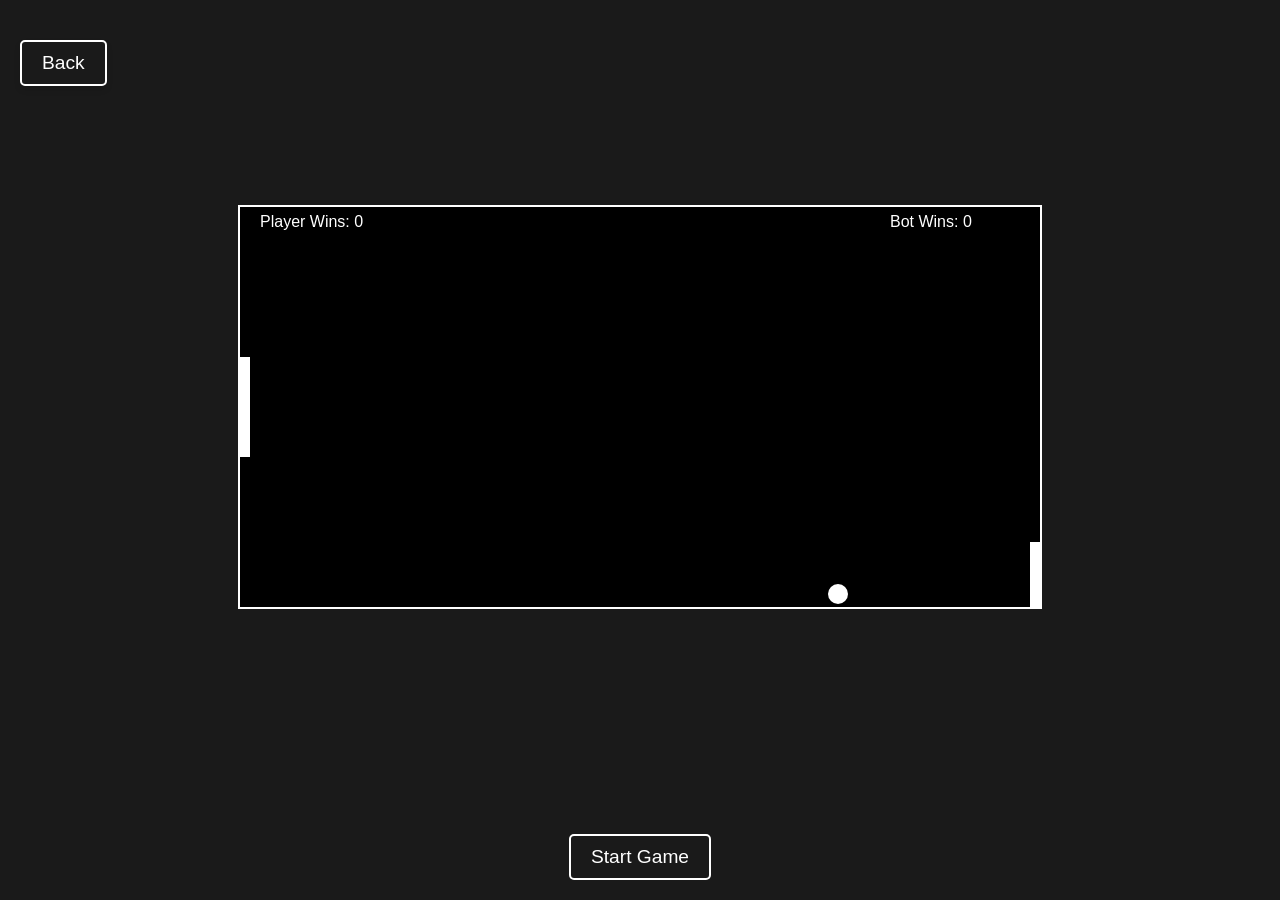
==== g1.html @ bb0382ba "Update g1.html" ====
<!DOCTYPE html>
<html lang="en">
<head>
<meta charset="UTF-8">
<meta name="viewport" content="width=device-width, initial-scale=1.0">
<title>G1 - Single Player</title>
<link rel="stylesheet" type="text/css" href="styles.css">
<style>
  body {
    margin: 0;
    padding: 0;
    overflow: hidden;
    background-color: #1A1A1A; /* Changed background color */
    font-family: Arial, sans-serif;
  }
  #pongCanvas {
    display: block;
    margin: auto;
    background-color: #000; /* Canvas background color */
    border: 2px solid #fff; /* Canvas border */
  }
  .back-button {
    display: block;
    margin: 20px auto;
    padding: 10px 20px;
    font-size: 1.2rem;
    border: 2px solid #fff;
    border-radius: 5px;
    background-color: transparent;
    color: #fff;
    cursor: pointer;
    transition: background-color 0.3s ease, color 0.3s ease;
  }
  .back-button:hover {
    background-color: #fff;
    color: #333;
  }
  .start-button {
    display: block;
    margin: 20px auto;
    padding: 10px 20px;
    font-size: 1.2rem;
    border: 2px solid #fff;
    border-radius: 5px;
    background-color: transparent;
    color: #fff;
    cursor: pointer;
    transition: background-color 0.3s ease, color 0.3s ease;
  }
  .start-button:hover {
    background-color: #fff;
    color: #333;
  }
</style>
</head>
<body>
<canvas id="pongCanvas" width="800" height="400"></canvas>
<button class="back-button" onclick="window.location.href='index.html'">Back</button>
<button class="start-button" id="startButton">Start Game</button>
<script src="g1.js"></script>
</body>
</html>
---- styles.css ----
body {
  margin: 0;
  padding: 0;
  font-family: Arial, sans-serif;
  background-color: #1a1a1a;
  transition: background-color 0.5s ease;
  opacity: 0;
  animation: fadeIn 0.5s ease forwards;
  display: flex;
  flex-direction: column; /* Imposta la direzione dei flex items in verticale */
  align-items: center; /* Centra gli elementi verticalmente */
  justify-content: center; /* Centra gli elementi orizzontalmente */
  height: 100vh; /* Imposta l'altezza del corpo a tutta l'altezza della finestra */
}

@keyframes fadeIn {
  to {
    opacity: 1;
  }
}

h1 {
  color: #ffffff;
  text-align: center;
  padding-top: 50px;
  font-size: 48px;
  text-transform: uppercase;
}

.animated-title {
  animation: neon 1.5s ease-in-out infinite alternate;
}

@keyframes neon {
  from {
    text-shadow: 0 0 10px #00ffff, 0 0 20px #00ffff, 0 0 30px #00ffff, 0 0 40px #00ffff, 0 0 70px #00ffff, 0 0 80px #00ffff, 0 0 100px #00ffff, 0 0 150px #00ffff;
  }
  to {
    text-shadow: 0 0 5px #00ffff, 0 0 10px #00ffff, 0 0 15px #00ffff, 0 0 20px #00ffff, 0 0 35px #00ffff, 0 0 40px #00ffff, 0 0 50px #00ffff, 0 0 75px #00ffff;
  }
}

.buttons-container {
  margin-top: 20px; /* Spazio sopra i pulsanti */
}

.game-button {
  padding: 15px 30px;
  background-color: #333;
  color: #fff;
  text-decoration: none;
  font-size: 24px;
  margin: 10px; /* Spazio tra i pulsanti */
  border: none;
  border-radius: 8px;
  cursor: pointer;
  transition: background-color 0.3s ease;
}

.game-button:hover {
  background-color: #555;
}

.back-button {
  position: absolute;
  top: 20px;
  left: 20px;
  padding: 15px 25px;
  background-color: #333;
  color: #fff;
  text-decoration: none;
  font-size: 18px;
  border-radius: 8px;
  transition: all 0.3s ease;
  box-shadow: 0 4px 6px rgba(0, 0, 0, 0.1);
}

.back-button:hover {
  background-color: #555;
}

.score-container {
  position: absolute;
  top: 20px;
  right: 20px;
  color: #fff;
  font-size: 18px;
}
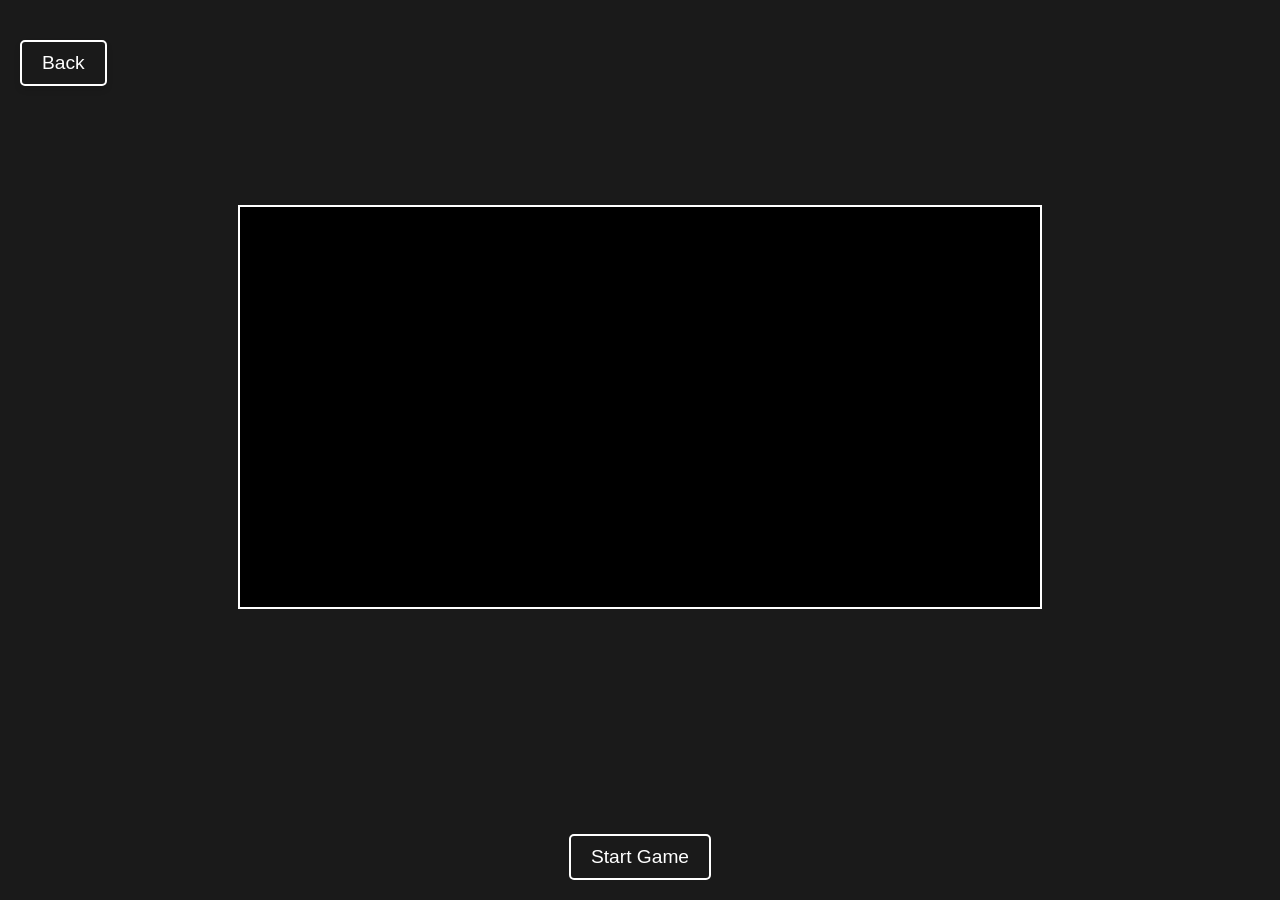
==== commit 9ec44803: "Update g1.html" ====
--- a/g1.html
+++ b/g1.html
@@ -1,6 +1,8 @@
 <!DOCTYPE html>
 <html lang="en">
 <head>
+  <script async src="https://pagead2.googlesyndication.com/pagead/js/adsbygoogle.js?client=ca-pub-4931886961504425"
+     crossorigin="anonymous"></script>
 <meta charset="UTF-8">
 <meta name="viewport" content="width=device-width, initial-scale=1.0">
 <title>G1 - Single Player</title>
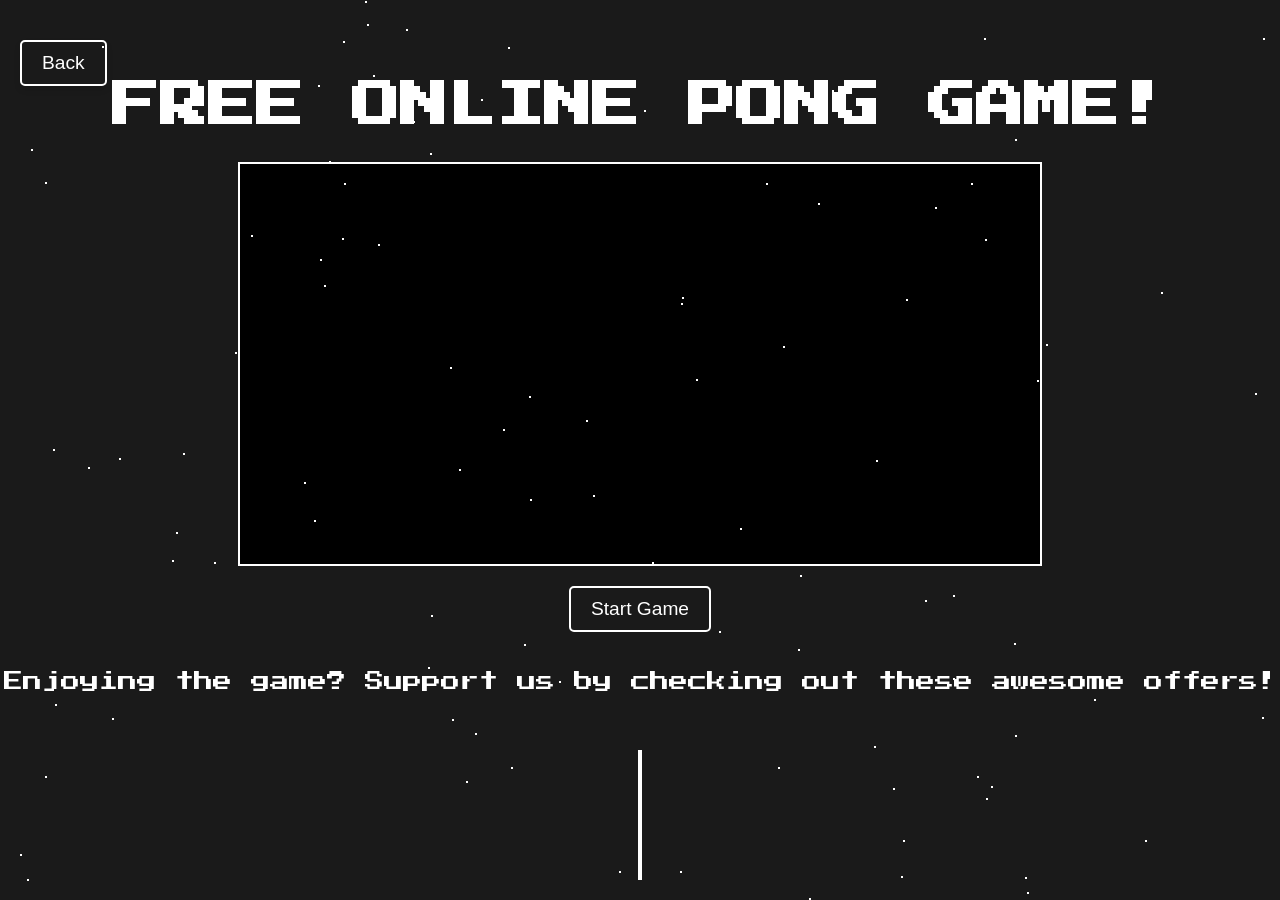
==== commit fc655d7b: "Update g1.html" ====
--- a/g1.html
+++ b/g1.html
@@ -3,62 +3,448 @@
 <head>
   <script async src="https://pagead2.googlesyndication.com/pagead/js/adsbygoogle.js?client=ca-pub-4931886961504425"
      crossorigin="anonymous"></script>
-<meta charset="UTF-8">
-<meta name="viewport" content="width=device-width, initial-scale=1.0">
-<title>G1 - Single Player</title>
-<link rel="stylesheet" type="text/css" href="styles.css">
-<style>
-  body {
-    margin: 0;
-    padding: 0;
-    overflow: hidden;
-    background-color: #1A1A1A; /* Changed background color */
-    font-family: Arial, sans-serif;
-  }
-  #pongCanvas {
-    display: block;
-    margin: auto;
-    background-color: #000; /* Canvas background color */
-    border: 2px solid #fff; /* Canvas border */
-  }
-  .back-button {
-    display: block;
-    margin: 20px auto;
-    padding: 10px 20px;
-    font-size: 1.2rem;
-    border: 2px solid #fff;
-    border-radius: 5px;
-    background-color: transparent;
-    color: #fff;
-    cursor: pointer;
-    transition: background-color 0.3s ease, color 0.3s ease;
-  }
-  .back-button:hover {
-    background-color: #fff;
-    color: #333;
-  }
-  .start-button {
-    display: block;
-    margin: 20px auto;
-    padding: 10px 20px;
-    font-size: 1.2rem;
-    border: 2px solid #fff;
-    border-radius: 5px;
-    background-color: transparent;
-    color: #fff;
-    cursor: pointer;
-    transition: background-color 0.3s ease, color 0.3s ease;
-  }
-  .start-button:hover {
-    background-color: #fff;
-    color: #333;
-  }
-</style>
+  <meta charset="UTF-8">
+  <meta name="viewport" content="width=device-width, initial-scale=1.0">
+  <title>G1 - Single Player</title>
+  <link rel="stylesheet" type="text/css" href="styles.css">
+  <link rel="stylesheet" href="https://fonts.googleapis.com/css2?family=Press+Start+2P&display=swap">
+  <style>
+    body {
+      margin: 0;
+      padding: 0;
+      overflow: hidden;
+      font-family: 'Press Start 2P', cursive;
+    }
+
+    #pongCanvas {
+      display: block;
+      margin: auto;
+      background-color: #000; /* Canvas background color */
+      border: 2px solid #fff; /* Canvas border */
+    }
+
+    .back-button {
+      display: block;
+      margin: 20px auto;
+      padding: 10px 20px;
+      font-size: 1.2rem;
+      border: 2px solid #fff;
+      border-radius: 5px;
+      background-color: transparent;
+      color: #fff;
+      cursor: pointer;
+      transition: background-color 0.3s ease, color 0.3s ease;
+    }
+
+    .back-button:hover {
+      background-color: #fff;
+      color: #333;
+    }
+
+    .control-buttons {
+      text-align: center;
+      margin-top: 20px;
+    }
+
+    .control-buttons button {
+      margin: 0 10px;
+      padding: 10px 20px;
+      font-size: 1.2rem;
+      border: 2px solid #fff;
+      border-radius: 5px;
+      background-color: transparent;
+      color: #fff;
+      cursor: pointer;
+      transition: background-color 0.3s ease, color 0.3s ease;
+    }
+
+    .control-buttons button:hover {
+      background-color: #fff;
+      color: #333;
+    }
+
+    .ad-space {
+      height: 250px; /* Space for ads */
+      margin: 20px auto;
+      background-color: #000; /* Ad space background color */
+      border: 2px solid #fff; /* Ad space border */
+    }
+
+    .ad-text {
+      color: #fff;
+      text-align: center;
+      margin: 20px auto;
+      font-size: 1.2rem;
+    }
+
+    .star {
+      position: fixed;
+      background-color: #fff;
+      width: 2px;
+      height: 2px;
+      animation: twinkle 1s infinite;
+    }
+
+    @keyframes twinkle {
+      0% {
+        opacity: 1;
+      }
+      50% {
+        opacity: 0;
+      }
+      100% {
+        opacity: 1;
+      }
+    }
+  </style>
 </head>
 <body>
-<canvas id="pongCanvas" width="800" height="400"></canvas>
-<button class="back-button" onclick="window.location.href='index.html'">Back</button>
-<button class="start-button" id="startButton">Start Game</button>
-<script src="g1.js"></script>
+  <header>
+    <h1>Free Online Pong Game!</h1>
+  </header>
+
+  <!-- Pong Canvas -->
+  <canvas id="pongCanvas" width="800" height="400"></canvas>
+
+  <!-- Control Buttons -->
+  <div class="control-buttons">
+    <button id="start-game-btn">Start Game</button>
+  </div>
+
+  <!-- Back Button -->
+  <button class="back-button" onclick="window.location.href='index.html'">Back</button>
+
+  <!-- Ad Text -->
+  <div class="ad-text">
+    <p>Enjoying the game? Support us by checking out these awesome offers!</p>
+  </div>
+
+  <!-- Ad Space -->
+  <div class="ad-space">
+    <!-- Google Ad Code -->
+    <ins class="adsbygoogle"
+         style="display:block"
+         data-ad-client="ca-pub-4931886961504425"
+         data-ad-slot="6193324862"
+         data-ad-format="auto"
+         data-full-width-responsive="true"></ins>
+    <script>
+      (adsbygoogle = window.adsbygoogle || []).push({});
+    </script>
+  </div>
+
+  <!-- Stars Background -->
+  <script>
+    const numStars = 100;
+    for (let i = 0; i < numStars; i++) {
+      const star = document.createElement('div');
+      star.className = 'star';
+      const xy = Math.random() * 100;
+      const duration = Math.random() * 1 + 0.5;
+      const delay = Math.random() * 5;
+      star.style.left = `${Math.random() * 100}vw`;
+      star.style.top = `${Math.random() * 100}vh`;
+      star.style.animationDuration = `${duration}s`;
+      star.style.animationDelay = `${delay}s`;
+      document.body.appendChild(star);
+    }
+  </script>
+
+  <!-- Game Script -->
+  <script>
+const canvas = document.getElementById('pongCanvas');
+const context = canvas.getContext('2d');
+
+const paddleHeight = 100;
+const paddleWidth = 10;
+const maxPaddleSpeed = 5;
+let paddleSpeed = maxPaddleSpeed; // Initialize paddle speed
+
+let paddleLeftY = (canvas.height - paddleHeight) / 2;
+let paddleRightY = (canvas.height - paddleHeight) / 2;
+
+let upPressed = false;
+let downPressed = false;
+
+let touchStartY = 0;
+let touchMoveY = 0;
+let touchDragThreshold = 10; // Threshold for touch drag movement
+
+let gameEnded = false;
+
+let player1Wins = 0; // Track player 1 wins
+let botWins = 0; // Track bot wins
+
+const ball = {
+  x: canvas.width / 2,
+  y: canvas.height / 2,
+  radius: 10,
+  speedX: 3,
+  speedY: 3
+};
+
+const originalBall = { ...ball };
+
+let player1Score = 0;
+let botScore = 0;
+
+let speedIncreaseInterval; // Track the speed increase interval
+
+const speedIncreasePercentage = 5;
+const speedIncreaseFactor = 1 + speedIncreasePercentage / 100;
+
+let countdownInProgress = false; // Track if countdown animation is in progress
+let countdownValue = 0; // Track the countdown value
+
+function drawBall() {
+  context.beginPath();
+  context.arc(ball.x, ball.y, ball.radius, 0, Math.PI * 2);
+  context.fillStyle = 'white';
+  context.fill();
+  context.closePath();
+}
+
+function drawPaddles() {
+  context.fillStyle = 'white';
+  context.fillRect(0, paddleLeftY, paddleWidth, paddleHeight);
+  context.fillRect(canvas.width - paddleWidth, paddleRightY, paddleWidth, paddleHeight);
+}
+
+function drawScores() {
+  context.fillStyle = 'white';
+  context.font = '16px Arial';
+  context.fillText('Player Wins: ' + player1Wins, 20, 20); // Display player 1 wins
+  context.fillText('Bot Wins: ' + botWins, canvas.width - 150, 20); // Display bot wins
+}
+
+function draw() {
+  context.clearRect(0, 0, canvas.width, canvas.height);
+  drawBall();
+  drawPaddles();
+  drawScores();
+
+  if (gameEnded) {
+    context.fillStyle = 'white';
+    context.font = '30px Arial';
+    context.fillText('Game Over!', canvas.width / 2 - 100, canvas.height / 2);
+    context.fillText('Click anywhere to restart', canvas.width / 2 - 150, canvas.height / 2 + 40);
+    clearInterval(speedIncreaseInterval); // Stop the speed increase interval
+    return;
+  }
+
+  if (upPressed && paddleLeftY > 0) {
+    paddleLeftY -= maxPaddleSpeed;
+  } else if (downPressed && paddleLeftY < canvas.height - paddleHeight) {
+    paddleLeftY += maxPaddleSpeed;
+  }
+
+  updateBotPaddle();
+
+  ball.x += ball.speedX;
+  ball.y += ball.speedY;
+
+  if (ball.y + ball.radius > canvas.height || ball.y - ball.radius < 0) {
+    ball.speedY = -ball.speedY * (Math.random() * 0.4 + 0.8);
+  }
+
+  if (ball.x - ball.radius < paddleWidth && ball.y > paddleLeftY && ball.y < paddleLeftY + paddleHeight) {
+    ball.speedX = -ball.speedX;
+    player1Score++;
+  } else if (ball.x + ball.radius > canvas.width - paddleWidth && ball.y > paddleRightY && ball.y < paddleRightY + paddleHeight) {
+    ball.speedX = -ball.speedX;
+    botScore++;
+  } else if (ball.x - ball.radius < 0) {
+    endGame();
+    botWins++; // Increment bot wins
+  } else if (ball.x + ball.radius > canvas.width) {
+    endGame();
+    player1Wins++; // Increment player 1 wins
+  }
+
+  requestAnimationFrame(draw);
+}
+
+function endGame() {
+  gameEnded = true;
+  player1Score = 0; // Reset player 1 score
+  botScore = 0; // Reset bot score
+  ball.speedX = originalBall.speedX; // Reset ball speed
+  ball.speedY = originalBall.speedY; // Reset ball speed
+}
+
+function resetGame() {
+  ball.x = canvas.width / 2;
+  ball.y = canvas.height / 2;
+  player1Score = 0;
+  botScore = 0;
+  paddleLeftY = (canvas.height - paddleHeight) / 2;
+  paddleRightY = (canvas.height - paddleHeight) / 2;
+  gameEnded = false;
+  clearInterval(speedIncreaseInterval); // Reset speed increase interval
+}
+
+function keyDownHandler(e) {
+  if (e.key === 'w') {
+    upPressed = true;
+  } else if (e.key === 's') {
+    downPressed = true;
+  } else if (e.key === ' ' && gameEnded) {
+    resetGame();
+    draw();
+    ball.speedX = originalBall.speedX; // Reset ball speed
+    ball.speedY = originalBall.speedY; // Reset ball speed
+    speedIncreaseInterval = setInterval(function() { // Start the speed increase interval
+      ball.speedX *= speedIncreaseFactor;
+      ball.speedY *= speedIncreaseFactor;
+    }, 1000);
+  }
+}
+
+function keyUpHandler(e) {
+  if (e.key === 'w') {
+    upPressed = false;
+  } else if (e.key === 's') {
+    downPressed = false;
+  }
+}
+
+function startGame() {
+  document.addEventListener('keydown', keyDownHandler, false);
+  document.addEventListener('keyup', keyUpHandler, false);
+  canvas.addEventListener('click', function(e) { // Add click event listener to canvas
+    if (gameEnded) {
+      const rect = canvas.getBoundingClientRect();
+      const mouseX = e.clientX - rect.left;
+      const mouseY = e.clientY - rect.top;
+      if (mouseX >= 0 && mouseX <= canvas.width && mouseY >= 0 && mouseY <= canvas.height) {
+        resetGame();
+        draw();
+        ball.speedX = originalBall.speedX; // Reset ball speed
+        ball.speedY = originalBall.speedY; // Reset ball speed
+        speedIncreaseInterval = setInterval(function() { // Start the speed increase interval
+          ball.speedX *= speedIncreaseFactor;
+          ball.speedY *= speedIncreaseFactor;
+        }, 1000);
+      }
+    }
+  });
+  canvas.addEventListener('touchstart', function(e) { // Add touchstart event listener to canvas
+    e.preventDefault(); // Prevent default touch behavior (e.g., scrolling)
+    const touchY = e.touches[0].clientY; // Get the y-coordinate of the touch
+    if (touchY >= paddleLeftY && touchY <= paddleLeftY + paddleHeight) { // Check if touch is within the bounds of the left paddle
+      touchStartY = touchY; // Store the initial touch position
+    }
+  });
+  canvas.addEventListener('touchmove', function(e) { // Add touchmove event listener to canvas
+    e.preventDefault(); // Prevent default touch behavior (e.g., scrolling)
+    const touchY = e.touches[0].clientY; // Get the y-coordinate of the touch
+    const deltaY = touchY - touchStartY; // Calculate the change in touch position
+    if (Math.abs(deltaY) >= touchDragThreshold) { // Check if touch movement exceeds the threshold
+      if (deltaY < 0 && paddleLeftY > 0) { // Move paddle up if touch moves upwards and paddle is within bounds
+        paddleLeftY -= maxPaddleSpeed;
+      } else if (deltaY > 0 && paddleLeftY < canvas.height - paddleHeight) { // Move paddle down if touch moves downwards and paddle is within bounds
+        paddleLeftY += maxPaddleSpeed;
+      }
+      touchStartY = touchY; // Update the initial touch position
+    }
+  });
+
+  // Start the game immediately when the button is clicked
+  const startButton = document.getElementById('start-game-btn');
+  startButton.addEventListener('click', function() {
+    resetGame();
+    draw();
+    ball.speedX = originalBall.speedX; // Reset ball speed
+    ball.speedY = originalBall.speedY; // Reset ball speed
+    speedIncreaseInterval = setInterval(function() { // Start the speed increase interval
+      ball.speedX *= speedIncreaseFactor;
+      ball.speedY *= speedIncreaseFactor;
+    }, 1000);
+  });
+}
+
+function updateBotPaddle() {
+  // Move bot paddle to align with the ball's y-coordinate
+  if (ball.y < paddleRightY + paddleHeight / 2) {
+    paddleRightY -= maxPaddleSpeed;
+  } else if (ball.y > paddleRightY + paddleHeight / 2) {
+    paddleRightY += maxPaddleSpeed;
+  }
+}
+
+// Countdown function to animate countdown before starting the game
+function countdown(seconds, callback) {
+  let count = seconds;
+  countdownInProgress = true;
+  const countdownInterval = setInterval(function() {
+    countdownValue = count;
+    if (count <= 0) {
+      clearInterval(countdownInterval);
+      countdownInProgress = false;
+      callback();
+    }
+    count--;
+  }, 1000);
+}
+
+startGame();
+function draw() {
+  context.clearRect(0, 0, canvas.width, canvas.height);
+ 
+  if (countdownInProgress) {
+    context.fillStyle = 'black';
+    context.fillRect(0, 0, canvas.width, canvas.height);
+    context.fillStyle = 'white';
+    context.font = '100px Arial';
+    context.fillText(countdownValue > 0 ? countdownValue : 'Go!', canvas.width / 2 - 50, canvas.height / 2 + 50);
+  } else {
+    drawBall();
+    drawPaddles();
+    drawScores();
+  }
+
+  if (gameEnded) {
+    context.fillStyle = 'white';
+    context.font = '30px Arial';
+    context.fillText('Game Over!', canvas.width / 2 - 100, canvas.height / 2);
+    context.fillText('Click anywhere to restart', canvas.width / 2 - 150, canvas.height / 2 + 40);
+    clearInterval(speedIncreaseInterval); // Stop the speed increase interval
+    return;
+  }
+
+  if (!countdownInProgress) {
+    if (upPressed && paddleLeftY > 0) {
+      paddleLeftY -= maxPaddleSpeed;
+    } else if (downPressed && paddleLeftY < canvas.height - paddleHeight) {
+      paddleLeftY += maxPaddleSpeed;
+    }
+
+    updateBotPaddle();
+
+    ball.x += ball.speedX;
+    ball.y += ball.speedY;
+
+    if (ball.y + ball.radius > canvas.height || ball.y - ball.radius < 0) {
+      ball.speedY = -ball.speedY * (Math.random() * 0.4 + 0.8);
+    }
+
+    if (ball.x - ball.radius < paddleWidth && ball.y > paddleLeftY && ball.y < paddleLeftY + paddleHeight) {
+      ball.speedX = -ball.speedX;
+      player1Score++;
+    } else if (ball.x + ball.radius > canvas.width - paddleWidth && ball.y > paddleRightY && ball.y < paddleRightY + paddleHeight) {
+      ball.speedX = -ball.speedX;
+      botScore++;
+    } else if (ball.x - ball.radius < 0) {
+      endGame();
+      botWins++; // Increment bot wins
+    } else if (ball.x + ball.radius > canvas.width) {
+      endGame();
+      player1Wins++; // Increment player 1 wins
+    }
+  }
+
+  requestAnimationFrame(draw);
+}
+  </script>
 </body>
 </html>
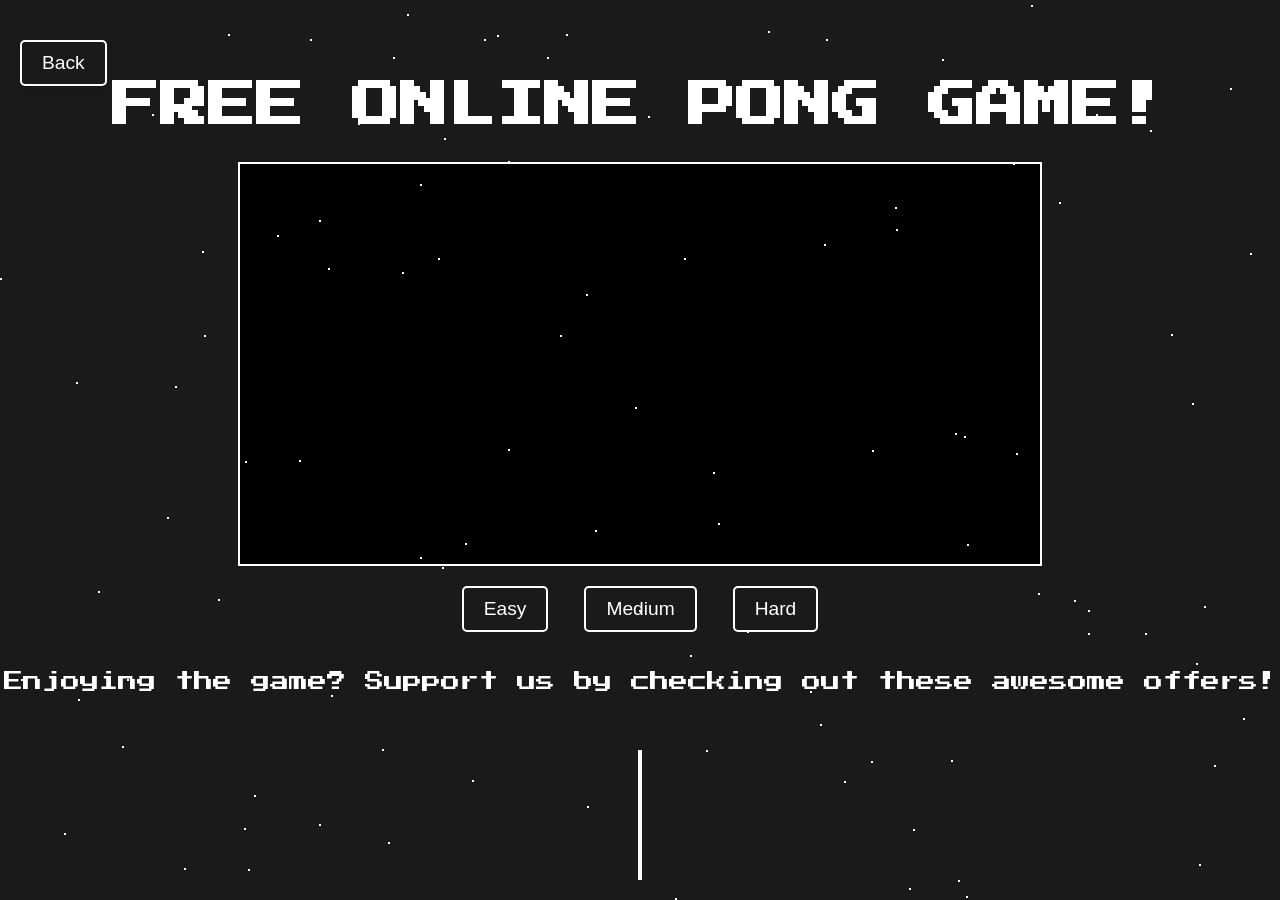
==== commit ab5f58a4: "Update g1.html" ====
--- a/g1.html
+++ b/g1.html
@@ -108,7 +108,9 @@
 
   <!-- Control Buttons -->
   <div class="control-buttons">
-    <button id="start-game-btn">Start Game</button>
+    <button onclick="startGame('easy')">Easy</button>
+    <button onclick="startGame('medium')">Medium</button>
+    <button onclick="startGame('hard')">Hard</button>
   </div>
 
   <!-- Back Button -->
@@ -238,7 +240,13 @@
     paddleLeftY += maxPaddleSpeed;
   }
 
-  updateBotPaddle();
+  if (currentLevel === 'medium') {
+    updateBotPaddleMedium();
+  } else if (currentLevel === 'easy') {
+    updateBotPaddleEasy();
+  } else if (currentLevel === 'hard') {
+    updateBotPaddleHard();
+  }
 
   ball.x += ball.speedX;
   ball.y += ball.speedY;
@@ -308,7 +316,8 @@
   }
 }
 
-function startGame() {
+function startGame(level) {
+  currentLevel = level;
   document.addEventListener('keydown', keyDownHandler, false);
   document.addEventListener('keyup', keyUpHandler, false);
   canvas.addEventListener('click', function(e) { // Add click event listener to canvas
@@ -350,25 +359,41 @@
   });
 
   // Start the game immediately when the button is clicked
-  const startButton = document.getElementById('start-game-btn');
-  startButton.addEventListener('click', function() {
-    resetGame();
-    draw();
-    ball.speedX = originalBall.speedX; // Reset ball speed
-    ball.speedY = originalBall.speedY; // Reset ball speed
-    speedIncreaseInterval = setInterval(function() { // Start the speed increase interval
-      ball.speedX *= speedIncreaseFactor;
-      ball.speedY *= speedIncreaseFactor;
-    }, 1000);
-  });
-}
-
-function updateBotPaddle() {
+  resetGame();
+  draw();
+  ball.speedX = originalBall.speedX; // Reset ball speed
+  ball.speedY = originalBall.speedY; // Reset ball speed
+  speedIncreaseInterval = setInterval(function() { // Start the speed increase interval
+    ball.speedX *= speedIncreaseFactor;
+    ball.speedY *= speedIncreaseFactor;
+  }, 1000);
+}
+
+function updateBotPaddleMedium() {
   // Move bot paddle to align with the ball's y-coordinate
-  if (ball.y < paddleRightY + paddleHeight / 2) {
+  if (ball.y < paddleRightY + paddleHeight / 3) {
     paddleRightY -= maxPaddleSpeed;
-  } else if (ball.y > paddleRightY + paddleHeight / 2) {
+  } else if (ball.y > paddleRightY + paddleHeight / 3) {
     paddleRightY += maxPaddleSpeed;
+  }
+}
+
+function updateBotPaddleEasy() {
+  // Move bot paddle to align with the ball's y-coordinate (slower and less precise movement)
+  if (ball.y < paddleRightY + paddleHeight / 2 && paddleRightY > 0) {
+    paddleRightY -= 2.8; // Rallenta il movimento del paddle in easy mode
+  } else if (ball.y > paddleRightY + paddleHeight / 2 && paddleRightY < canvas.height - paddleHeight) {
+    paddleRightY += 2.8; // Rallenta il movimento del paddle in easy mode
+  }
+}
+
+
+function updateBotPaddleHard() {
+  // Move bot paddle to align with the ball's y-coordinate (faster and more precise movement)
+  if (ball.y < paddleRightY + paddleHeight / 2 && paddleRightY > 0) {
+    paddleRightY -= maxPaddleSpeed + 1; // Aumenta la velocità del paddle in hard mode
+  } else if (ball.y > paddleRightY + paddleHeight / 2 && paddleRightY < canvas.height - paddleHeight) {
+    paddleRightY += maxPaddleSpeed + 1; // Aumenta la velocità del paddle in hard mode
   }
 }
 
@@ -387,64 +412,7 @@
   }, 1000);
 }
 
-startGame();
-function draw() {
-  context.clearRect(0, 0, canvas.width, canvas.height);
- 
-  if (countdownInProgress) {
-    context.fillStyle = 'black';
-    context.fillRect(0, 0, canvas.width, canvas.height);
-    context.fillStyle = 'white';
-    context.font = '100px Arial';
-    context.fillText(countdownValue > 0 ? countdownValue : 'Go!', canvas.width / 2 - 50, canvas.height / 2 + 50);
-  } else {
-    drawBall();
-    drawPaddles();
-    drawScores();
-  }
-
-  if (gameEnded) {
-    context.fillStyle = 'white';
-    context.font = '30px Arial';
-    context.fillText('Game Over!', canvas.width / 2 - 100, canvas.height / 2);
-    context.fillText('Click anywhere to restart', canvas.width / 2 - 150, canvas.height / 2 + 40);
-    clearInterval(speedIncreaseInterval); // Stop the speed increase interval
-    return;
-  }
-
-  if (!countdownInProgress) {
-    if (upPressed && paddleLeftY > 0) {
-      paddleLeftY -= maxPaddleSpeed;
-    } else if (downPressed && paddleLeftY < canvas.height - paddleHeight) {
-      paddleLeftY += maxPaddleSpeed;
-    }
-
-    updateBotPaddle();
-
-    ball.x += ball.speedX;
-    ball.y += ball.speedY;
-
-    if (ball.y + ball.radius > canvas.height || ball.y - ball.radius < 0) {
-      ball.speedY = -ball.speedY * (Math.random() * 0.4 + 0.8);
-    }
-
-    if (ball.x - ball.radius < paddleWidth && ball.y > paddleLeftY && ball.y < paddleLeftY + paddleHeight) {
-      ball.speedX = -ball.speedX;
-      player1Score++;
-    } else if (ball.x + ball.radius > canvas.width - paddleWidth && ball.y > paddleRightY && ball.y < paddleRightY + paddleHeight) {
-      ball.speedX = -ball.speedX;
-      botScore++;
-    } else if (ball.x - ball.radius < 0) {
-      endGame();
-      botWins++; // Increment bot wins
-    } else if (ball.x + ball.radius > canvas.width) {
-      endGame();
-      player1Wins++; // Increment player 1 wins
-    }
-  }
-
-  requestAnimationFrame(draw);
-}
+let currentLevel = 'medium'; // Default level is medium
   </script>
 </body>
 </html>
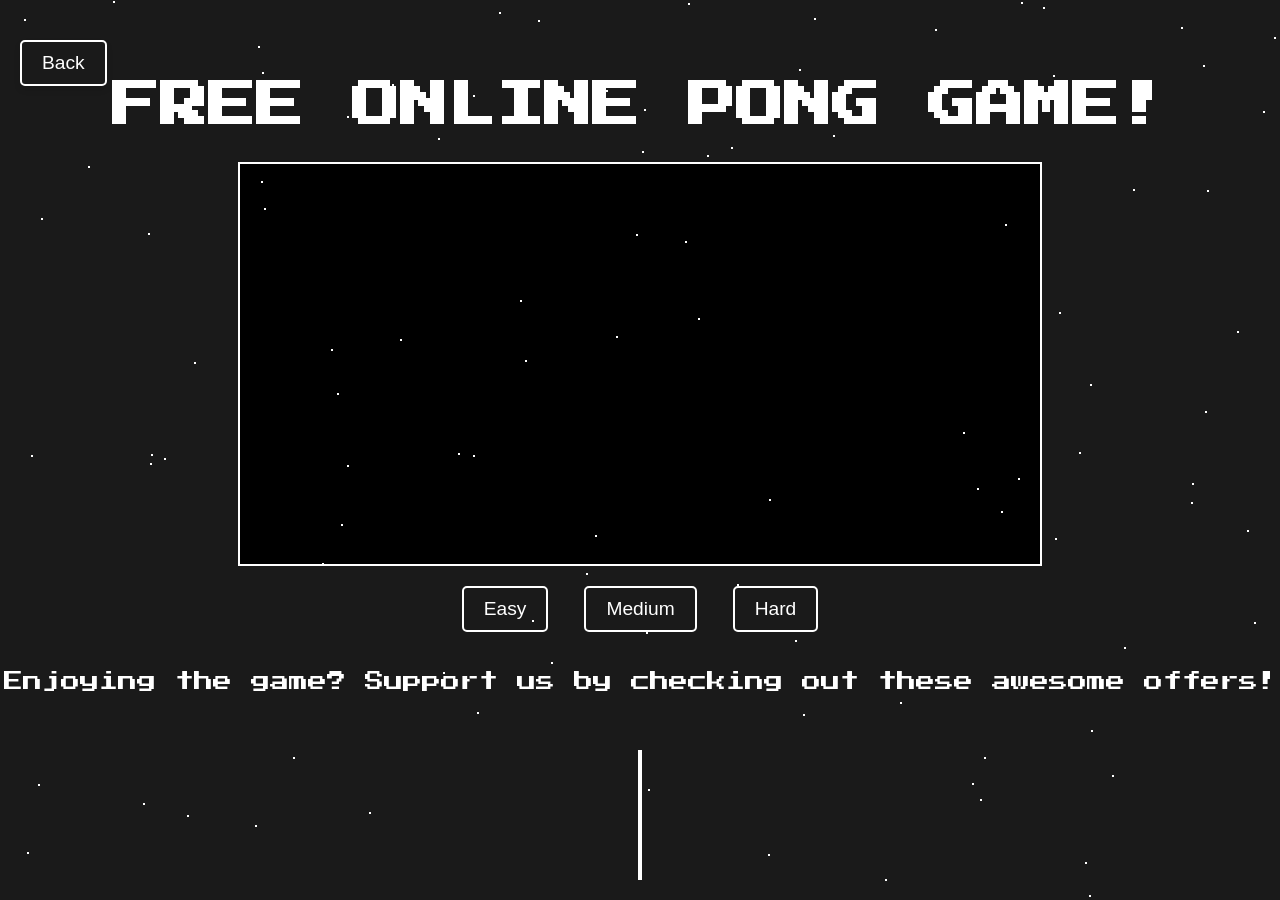
==== commit c91fcdbc: "Update g1.html" ====
--- a/g1.html
+++ b/g1.html
@@ -124,15 +124,16 @@
   <!-- Ad Space -->
   <div class="ad-space">
     <!-- Google Ad Code -->
-    <ins class="adsbygoogle"
-         style="display:block"
-         data-ad-client="ca-pub-4931886961504425"
-         data-ad-slot="6193324862"
-         data-ad-format="auto"
-         data-full-width-responsive="true"></ins>
-    <script>
-      (adsbygoogle = window.adsbygoogle || []).push({});
-    </script>
+   <script async src="https://pagead2.googlesyndication.com/pagead/js/adsbygoogle.js?client=ca-pub-4931886961504425"
+     crossorigin="anonymous"></script>
+<ins class="adsbygoogle"
+     style="display:block"
+     data-ad-format="autorelaxed"
+     data-ad-client="ca-pub-4931886961504425"
+     data-ad-slot="1200142191"></ins>
+<script>
+     (adsbygoogle = window.adsbygoogle || []).push({});
+</script>
   </div>
 
   <!-- Stars Background -->
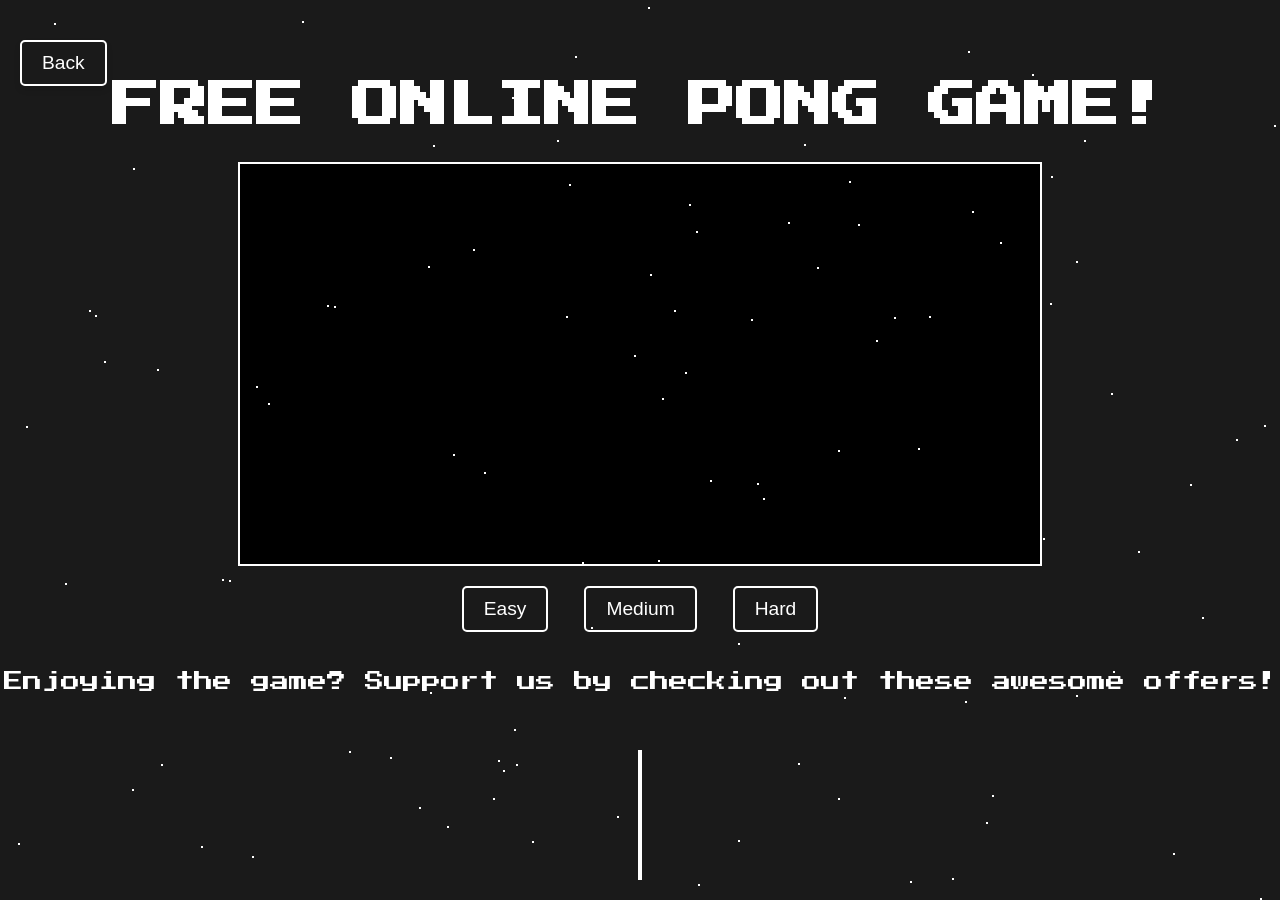
==== commit e2d11d8a: "Update g1.html" ====
--- a/g1.html
+++ b/g1.html
@@ -1,8 +1,7 @@
 <!DOCTYPE html>
 <html lang="en">
 <head>
-  <script async src="https://pagead2.googlesyndication.com/pagead/js/adsbygoogle.js?client=ca-pub-4931886961504425"
-     crossorigin="anonymous"></script>
+  <script async src="https://pagead2.googlesyndication.com/pagead/js/adsbygoogle.js?client=ca-pub-4931886961504425" crossorigin="anonymous"></script>
   <meta charset="UTF-8">
   <meta name="viewport" content="width=device-width, initial-scale=1.0">
   <title>G1 - Single Player</title>
@@ -21,6 +20,7 @@
       margin: auto;
       background-color: #000; /* Canvas background color */
       border: 2px solid #fff; /* Canvas border */
+      max-width: 100%;
     }
 
     .back-button {
@@ -124,16 +124,15 @@
   <!-- Ad Space -->
   <div class="ad-space">
     <!-- Google Ad Code -->
-   <script async src="https://pagead2.googlesyndication.com/pagead/js/adsbygoogle.js?client=ca-pub-4931886961504425"
-     crossorigin="anonymous"></script>
-<ins class="adsbygoogle"
-     style="display:block"
-     data-ad-format="autorelaxed"
-     data-ad-client="ca-pub-4931886961504425"
-     data-ad-slot="1200142191"></ins>
-<script>
-     (adsbygoogle = window.adsbygoogle || []).push({});
-</script>
+    <ins class="adsbygoogle"
+         style="display:block"
+         data-ad-client="ca-pub-4931886961504425"
+         data-ad-slot="6193324862"
+         data-ad-format="auto"
+         data-full-width-responsive="true"></ins>
+    <script>
+      (adsbygoogle = window.adsbygoogle || []).push({});
+    </script>
   </div>
 
   <!-- Stars Background -->
@@ -397,6 +396,40 @@
     paddleRightY += maxPaddleSpeed + 1; // Aumenta la velocità del paddle in hard mode
   }
 }
+canvas.addEventListener('touchstart', function(e) {
+  e.preventDefault();
+  if (e.targetTouches.length === 1) {
+    const touchPositionLeft = e.targetTouches[0].clientY - canvas.getBoundingClientRect().top;
+    touchStartLeftY = touchPositionLeft - paddleLeftY;
+    if (e.targetTouches[0].clientX < canvas.width / 2) {
+      touchMoveLeft = true;
+    } else {
+      touchMoveLeft = false; // Imposta touchMoveLeft a falso se si muove verso destra
+    }
+  }
+});
+
+canvas.addEventListener('touchmove', function(e) {
+  e.preventDefault();
+  if (e.targetTouches.length === 1) {
+    const touchPositionLeft = e.targetTouches[0].clientY - canvas.getBoundingClientRect().top;
+    touchCurrentLeftY = touchPositionLeft - touchStartLeftY;
+
+    if (touchMoveLeft) {
+      if (touchCurrentLeftY >= 0 && touchCurrentLeftY <= canvas.height - paddleHeight) {
+        paddleLeftY = touchCurrentLeftY;
+      }
+    }
+    
+  }
+});
+
+canvas.addEventListener('touchend', function(e) {
+  e.preventDefault();
+  touchStartLeftY = 0;
+  touchCurrentLeftY = 0;
+  touchMoveLeft = false;
+});
 
 // Countdown function to animate countdown before starting the game
 function countdown(seconds, callback) {
@@ -414,6 +447,6 @@
 }
 
 let currentLevel = 'medium'; // Default level is medium
-  </script>
+</script>
 </body>
 </html>
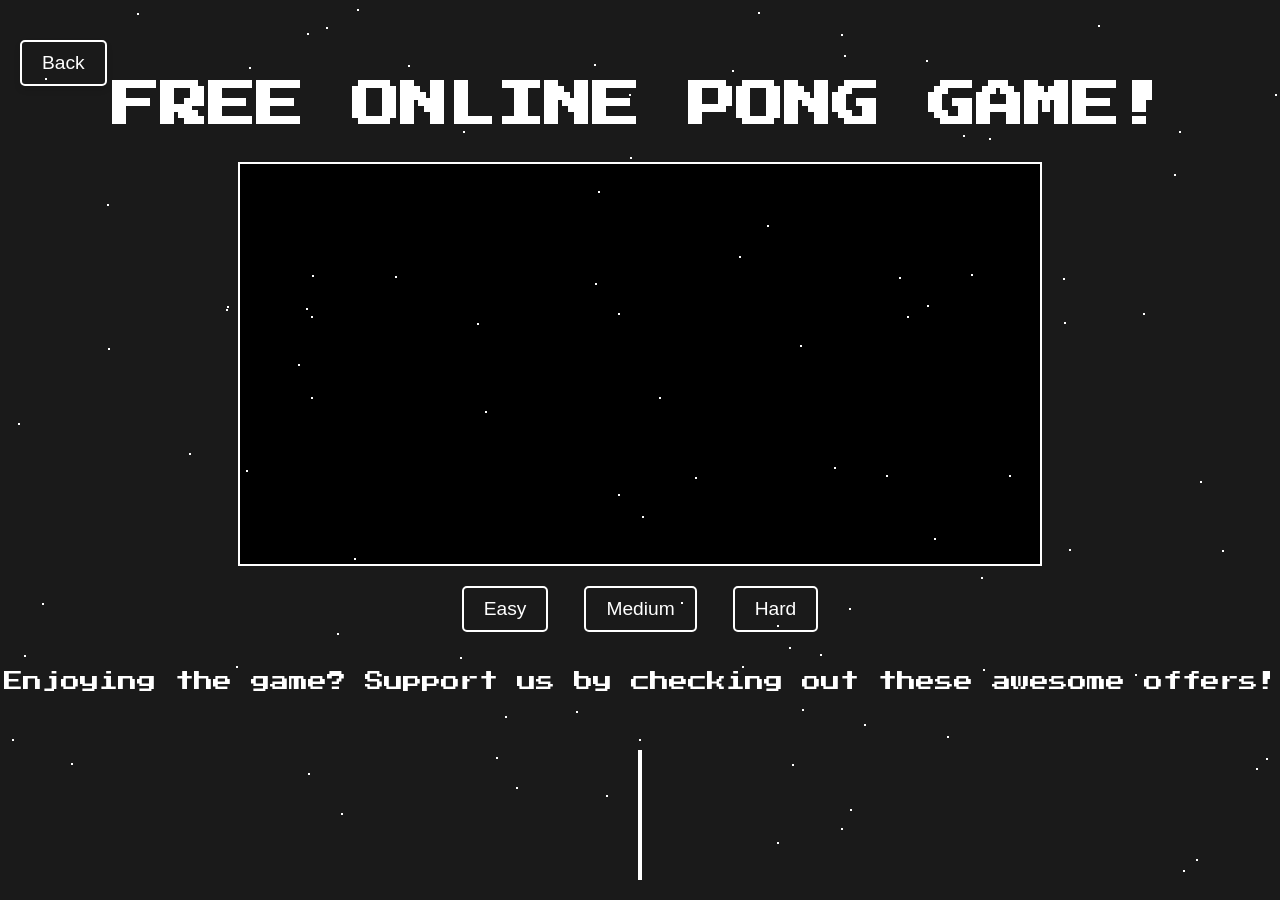
==== commit b2c2a6c6: "Update g1.html" ====
--- a/g1.html
+++ b/g1.html
@@ -123,16 +123,16 @@
 
   <!-- Ad Space -->
   <div class="ad-space">
-    <!-- Google Ad Code -->
-    <ins class="adsbygoogle"
-         style="display:block"
-         data-ad-client="ca-pub-4931886961504425"
-         data-ad-slot="6193324862"
-         data-ad-format="auto"
-         data-full-width-responsive="true"></ins>
-    <script>
-      (adsbygoogle = window.adsbygoogle || []).push({});
-    </script>
+   <script async src="https://pagead2.googlesyndication.com/pagead/js/adsbygoogle.js?client=ca-pub-4931886961504425"
+     crossorigin="anonymous"></script>
+<ins class="adsbygoogle"
+     style="display:block"
+     data-ad-format="autorelaxed"
+     data-ad-client="ca-pub-4931886961504425"
+     data-ad-slot="1200142191"></ins>
+<script>
+     (adsbygoogle = window.adsbygoogle || []).push({});
+</script>
   </div>
 
   <!-- Stars Background -->
